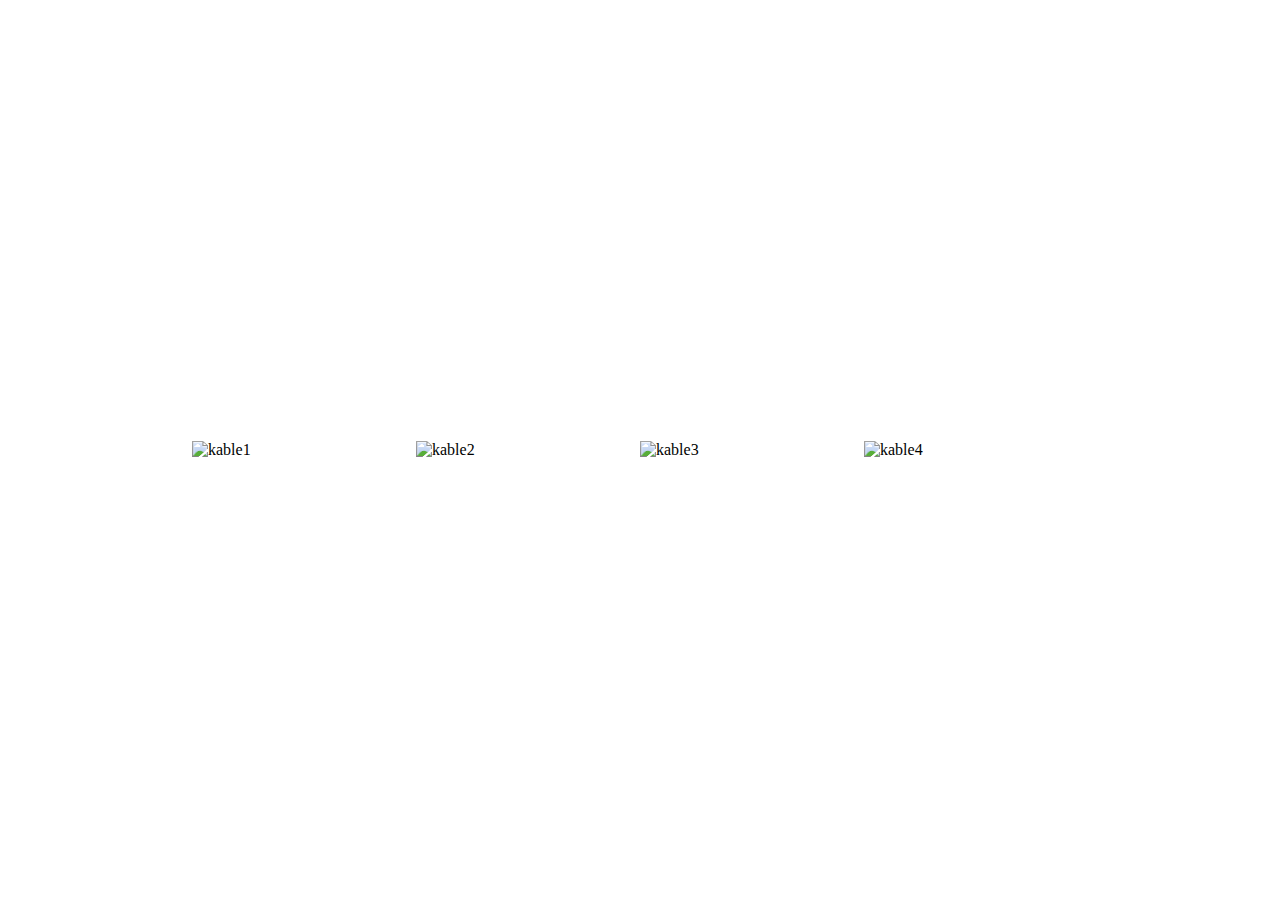
==== Lab2/index.html @ bca1daa7 "new file:   lab3/index.html 	new file:   lab3/sounds/boom.wav 	new file:   lab3/sounds/clap.wav 	new" ====
<!DOCTYPE html>
<html lang="en">
  <head>
    <meta charset="UTF-8" />
    <meta http-equiv="X-UA-Compatible" content="IE=edge" />
    <meta name="viewport" content="width=device-width, initial-scale=1.0" />
    <link rel="stylesheet" href="style.css" />
    <title>Document</title>
  </head>
  <body>
    <div class="cont">
      <div class="slider">
        <div class="slides">
          <img class="slide__img" src="/img/photo1.jpg" alt="kable1" />
          <img class="slide__img" src="/img/photo2.jpg" alt="kable2" />
          <img class="slide__img" src="/img/photo3.jpg" alt="kable3" />
          <img class="slide__img" src="/img/photo4.jpg" alt="kable4" />
        </div>
      </div>
    </div>
    <script src="main.js"></script>
  </body>
</html>
---- Lab2/style.css ----
*{
    margin: 0;
    padding:0;
    box-sizing: border-box;
}
body{
    height: 100vh;
    display: flex;
    align-items: center;
    justify-content: center;
}
.cont{
    width: 70vw;
   
}
.slides {
    width: 100%;
    height: fit-content;
    display: flex;
    overflow: hidden;
}
.slides img {
    width: 100%;
}
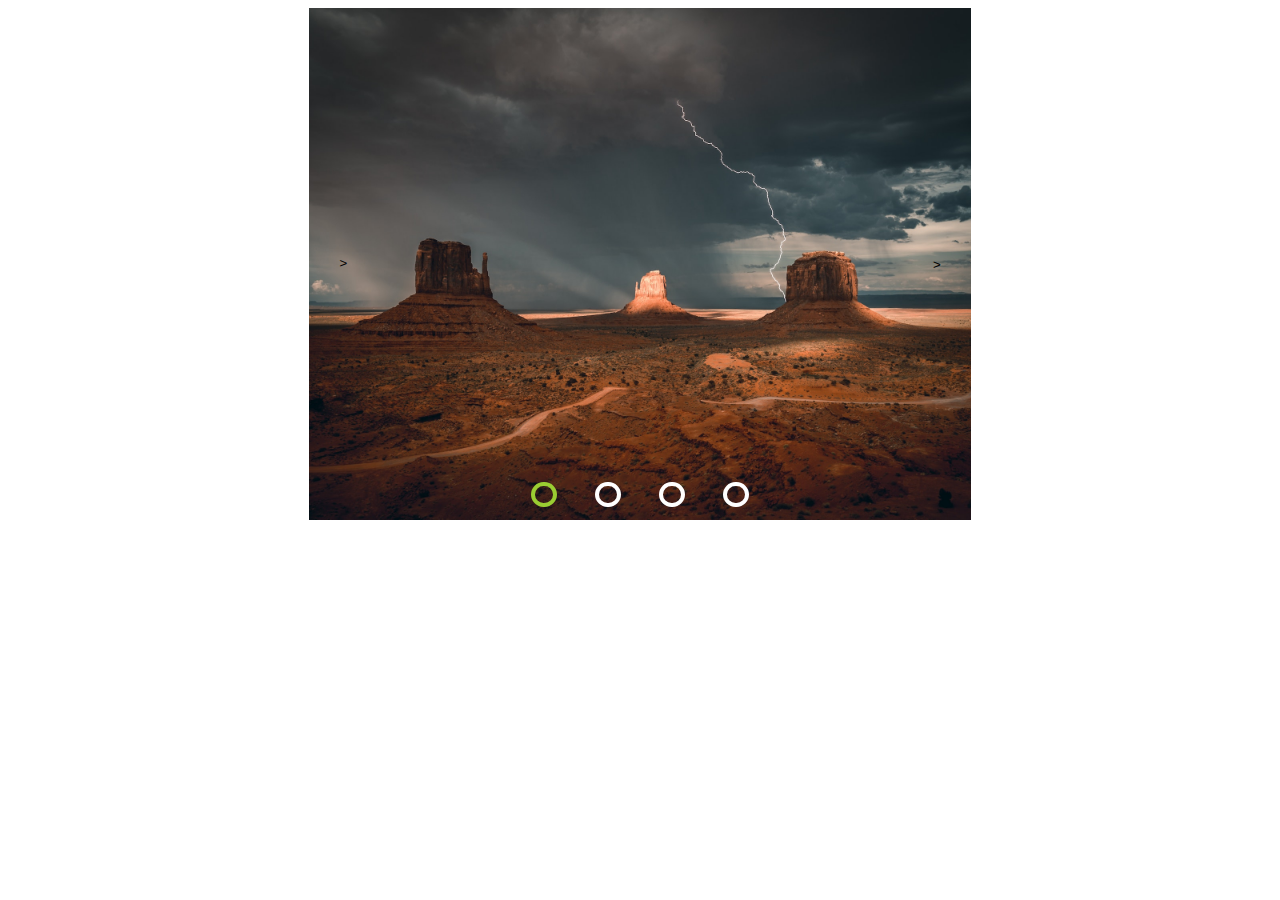
==== commit ac6cda8a: "done" ====
--- a/Lab2/index.html
+++ b/Lab2/index.html
@@ -8,14 +8,74 @@
     <title>Document</title>
   </head>
   <body>
-    <div class="cont">
-      <div class="slider">
-        <div class="slides">
-          <img class="slide__img" src="/img/photo1.jpg" alt="kable1" />
-          <img class="slide__img" src="/img/photo2.jpg" alt="kable2" />
-          <img class="slide__img" src="/img/photo3.jpg" alt="kable3" />
-          <img class="slide__img" src="/img/photo4.jpg" alt="kable4" />
+    <div class="carousel">
+      <div class="carousel-track-con">
+        <div class="carousel-track">
+          <div class="carousel-slide first current-slide">
+            <img
+              rel="preload"
+              as="image"
+              class="carousel-img"
+              src="./img/photo1.jpg"
+              alt="slide1"
+            />
+          </div>
+          <div class="carousel-slide">
+            <img
+              rel="preload"
+              as="image"
+              class="carousel-img"
+              src="./img/photo2.jpg"
+              alt="slide2"
+            />
+          </div>
+          <div class="carousel-slide">
+            <img
+              rel="preload"
+              as="image"
+              class="carousel-img"
+              src="./img/photo3.jpg"
+              alt="slide3"
+            />
+          </div>
+          <div class="carousel-slide">
+            <img
+              rel="preload"
+              as="image"
+              class="carousel-img"
+              src="./img/photo4.jpg"
+              alt="slide4"
+            />
+          </div>
         </div>
+      </div>
+      <button class="carousel-button carousel-button-right">
+        >
+      </button>
+      <button class="carousel-button hidden carousel-button-left">
+        <
+      </button>
+      <div class="carousel-nav">
+        <button
+          name="slide1"
+          aria-label="left"
+          class="carousel-indicator first current-slide"
+        ></button>
+        <button
+          name="slide2"
+          aria-label="center-left"
+          class="carousel-indicator"
+        ></button>
+        <button
+          name="slide3"
+          aria-label="center-right"
+          class="carousel-indicator"
+        ></button>
+        <button
+          name="slide4"
+          aria-label="right"
+          class="carousel-indicator"
+        ></button>
       </div>
     </div>
     <script src="main.js"></script>
--- a/Lab2/style.css
+++ b/Lab2/style.css
@@ -1,24 +1,82 @@
-*{
+.carousel {
+    position: relative;
+    width: calc(40vw + 150px);
+    min-width: 300px;
+    min-height: 250px;
+    height: 40vw;
+    margin: 0 auto;
+    overflow: hidden;
+  }
+  .carousel-img {
+    width: calc(40vw + 150px);
+    min-width: 300px;
+    height: 100%;
+    object-fit: cover;
+  }
+  .carousel-track-con {
+    background-color: lightblue;
+    position: relative;
+  }
+  .carousel-track {
+    padding: 0;
     margin: 0;
-    padding:0;
-    box-sizing: border-box;
-}
-body{
-    height: 100vh;
+    transition: transform 450ms ease;
+  }
+  .carousel-slide {
+    position: absolute;
+    top: 0;
+    left: 0;
+    height: 40vw;
+    min-height: 250px;
+  }
+  .carousel-button {
+    position: absolute;
+    top: 50%;
+    cursor: pointer;
+    background-color: transparent;
+    border: 0;
+    height: calc(30px + 1vw);
+    width: calc(30px + 1vw);
+  }
+  .carousel-button img {
+    height: calc(30px + 1vw);
+    width: calc(30px + 1vw);
+  }
+  .carousel-nav {
+    position: absolute;
+    bottom: 1vw;
+    width: 100%;
     display: flex;
-    align-items: center;
     justify-content: center;
-}
-.cont{
-    width: 70vw;
-   
-}
-.slides {
-    width: 100%;
-    height: fit-content;
-    display: flex;
-    overflow: hidden;
-}
-.slides img {
-    width: 100%;
-}+  }
+  .carousel-indicator {
+    width: 2vw;
+    min-width: 20px;
+    min-height: 20px;
+    height: 2vw;
+    border-radius: 50%;
+    border: 0px;
+    margin-right: 3vw;
+    cursor: pointer;
+    background-color: transparent;
+    border: calc(0.2vw + 2px) solid rgb(255, 255, 255);
+    transition: border 450ms ease;
+  }
+  .carousel-indicator:last-child {
+    margin-right: 0;
+  }
+  .carousel-indicator.current-slide {
+    border-color: yellowgreen;
+  }
+  
+  .carousel-button img {
+    width: calc(30px + 1vw);
+  }
+  .carousel-button-right {
+    right: 1vw;
+    transform: translateY(-50%);
+  }
+  .carousel-button-left {
+    left: 1vw;
+    transform: translateY(-50%) rotate(180deg);
+  }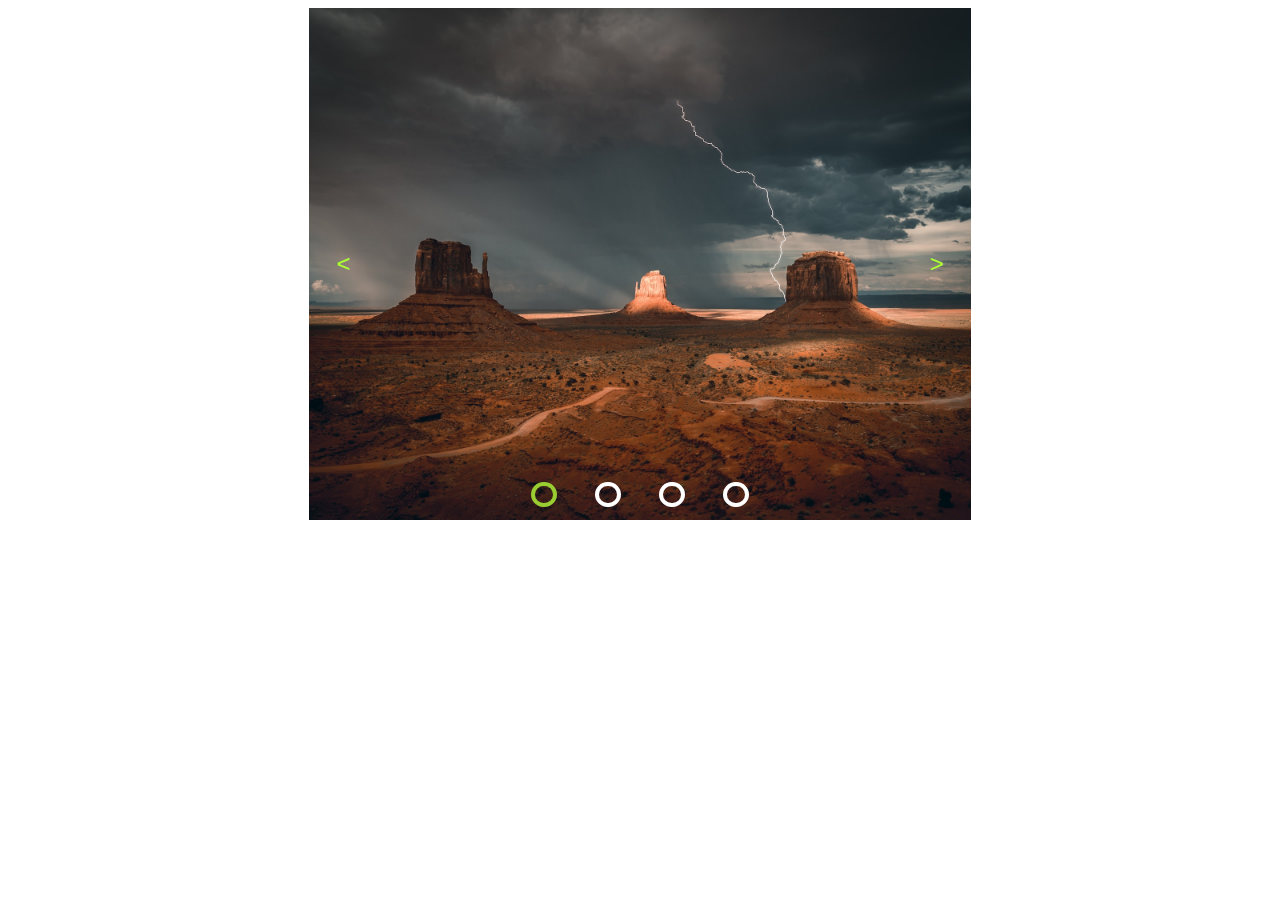
==== commit 3a8a6d40: "small changes" ====
--- a/Lab2/index.html
+++ b/Lab2/index.html
@@ -38,7 +38,7 @@
               alt="slide3"
             />
           </div>
-          <div class="carousel-slide">
+          <div class="carousel-slide last">
             <img
               rel="preload"
               as="image"
@@ -53,7 +53,7 @@
         >
       </button>
       <button class="carousel-button hidden carousel-button-left">
-        <
+        >
       </button>
       <div class="carousel-nav">
         <button
@@ -74,7 +74,7 @@
         <button
           name="slide4"
           aria-label="right"
-          class="carousel-indicator"
+          class="carousel-indicator last"
         ></button>
       </div>
     </div>
--- a/Lab2/style.css
+++ b/Lab2/style.css
@@ -30,6 +30,8 @@
     min-height: 250px;
   }
   .carousel-button {
+    font-size: 1.5rem;
+    color: greenyellow;
     position: absolute;
     top: 50%;
     cursor: pointer;
@@ -79,4 +81,4 @@
   .carousel-button-left {
     left: 1vw;
     transform: translateY(-50%) rotate(180deg);
-  }+  }
